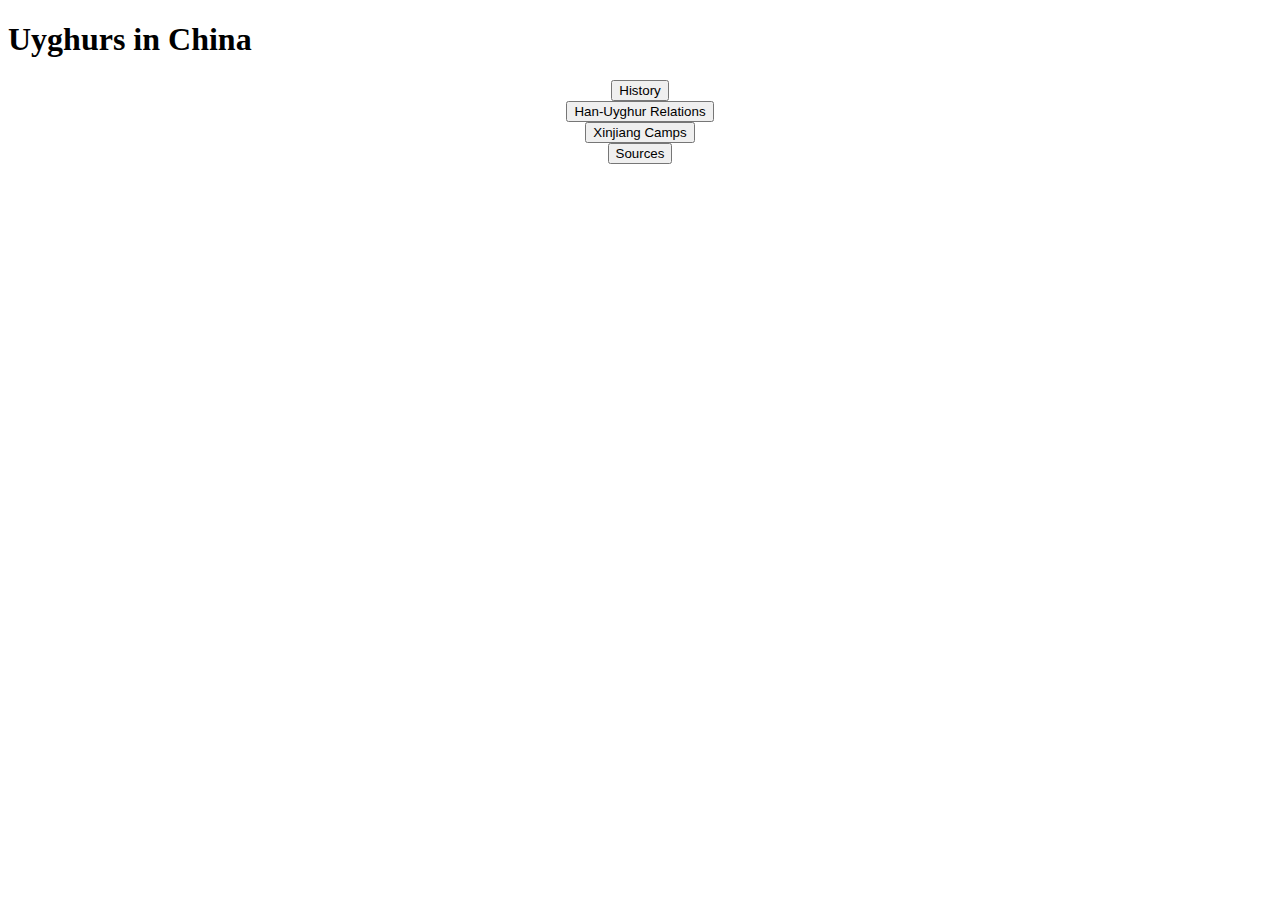
==== index.html @ 9fd5bf6f "Rename project_repo/index.html to index.html" ====
<!DOCTYPE html>
<html>
	<head>
		<link rel="stylesheet" type="text/css" href="style.css">
	</head>
<body>
	<h1>Uyghurs in China</h1>
	<div style="text-align:center;">
		<a href="history.html"><button class="buttonlink">History</button></a><br>
		<a href="relations.html"><button class="buttonlink">Han-Uyghur Relations</button></a><br>
		<a href="camps.html"><button class="buttonlink">Xinjiang Camps</button></a><br>
		<a href="sources.html"><button class="buttonlink">Sources</button></a>
	</div>
</body>
</html>
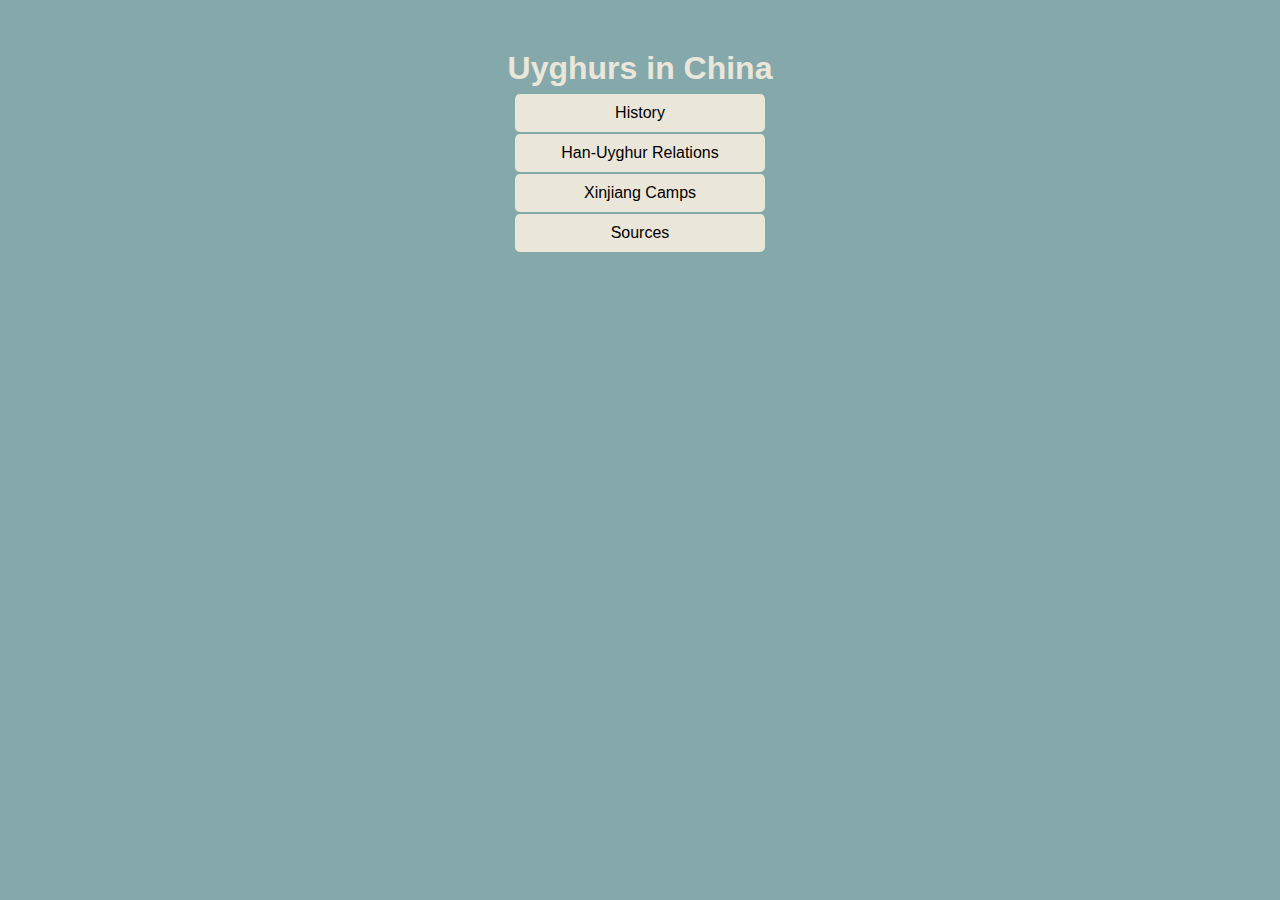
==== commit 72b4722a: "Updated all files" ====
--- a/index.html
+++ b/index.html
@@ -12,4 +12,4 @@
 		<a href="sources.html"><button class="buttonlink">Sources</button></a>
 	</div>
 </body>
-</html>
+</html>--- a/style.css
+++ b/style.css
@@ -0,0 +1,74 @@
+html {
+	overflow-y: scroll;
+}
+body {
+	background-color: #85a9ab;
+}
+h1 {
+	font-family: Helvetica;
+	text-align: center;
+	margin-top: 50px;
+	margin-bottom: 5px;
+	color: #ebe6da;
+}
+figcaption {
+    margin: 10px;
+    font-family: Arial;
+    font-style: italic;
+	text-align: center;
+	font-size: 14px;
+    color: #996a63;
+}
+figure {
+    padding: 5px;
+}
+img {
+	display: block;
+	max-width: 100%;
+	margin: auto;
+}
+blockquote {
+	display: block;
+	margin: 1em 3em;
+}
+#bodytext {
+    width: 500px;
+    margin: auto;
+    background: #ebe6da;
+	border-radius: 25px 25px 0px 0px;
+	padding: 10px 20px;
+	font-size: 16px;
+}
+.buttonlink {
+	width: 250px;
+	margin-top: 2px;
+	margin-left: auto;
+	margin-right: auto;
+	background: #ebe6da;
+	border: none;
+	border-radius: 5px;
+	padding: 10px 20px;
+	text-align: center;
+	font-size: 16px;
+	cursor: pointer;
+}
+.buttonlink:hover {
+	background-color: #dbd1c1;
+	transition: 0.3s;
+}
+.buttonlinkfoot {
+	width: 540px;
+	margin-top: 2px;
+	margin-left: auto;
+	margin-right: auto;
+	background: #ebe6da;
+	border: none;
+	padding: 5px 20px;
+	text-align: center;
+	font-size: 14px;
+	cursor: pointer;
+}
+.buttonlinkfoot:hover {
+	background-color: #dbd1c1;
+	transition: 0.3s;
+}